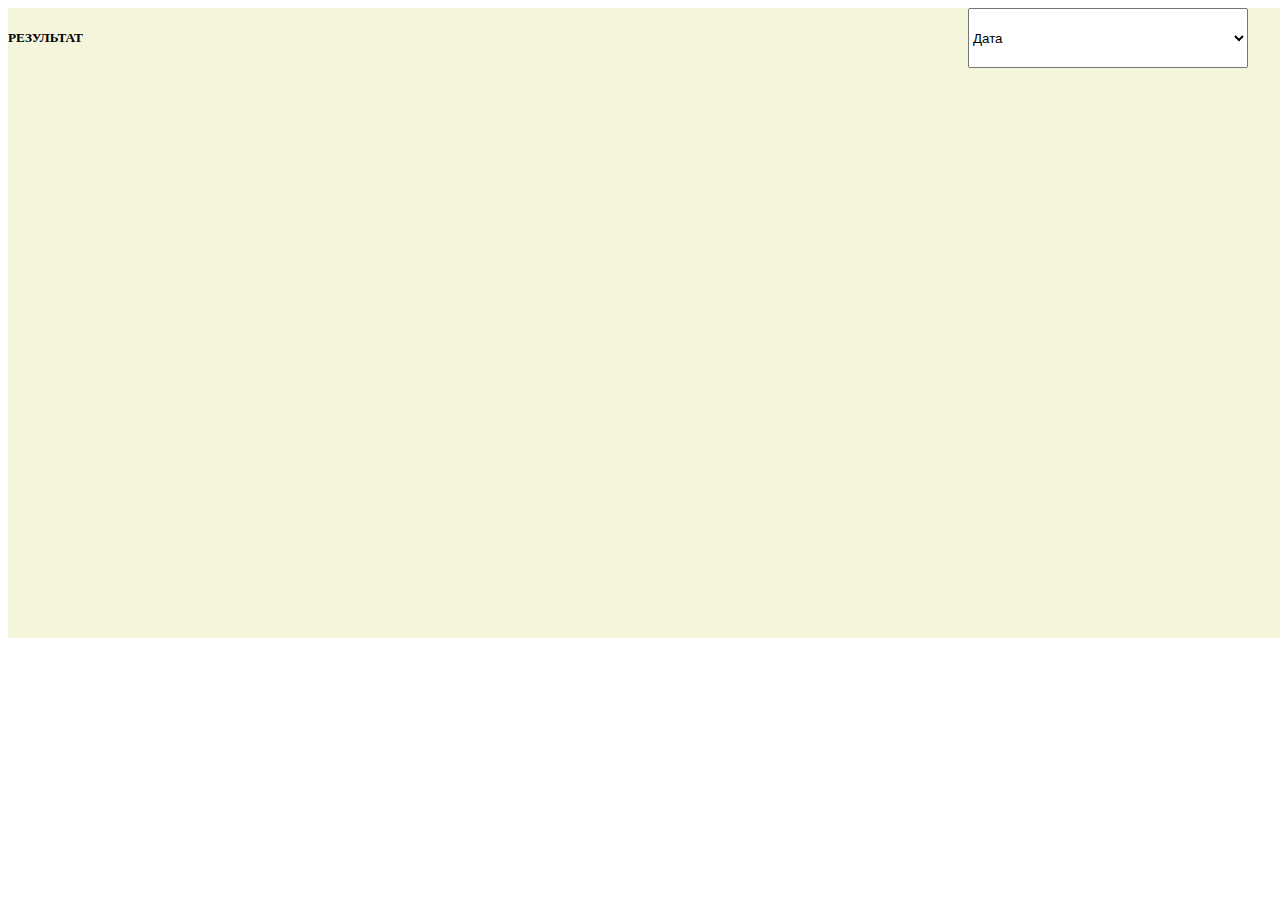
==== genderlow.html @ a936bf3e "add ann file" ====
<!DOCTYPE html>
<html lang="ru">

<head>
    <meta charset="UTF-8">
    <meta http-equiv="X-UA-Compatible" content="IE=edge">
    <meta name="viewport" content="width=device-width, initial-scale=1.0">
    <title>Document</title>
    <style>
        .answer {
            background-color: beige;
            width: 100vw;
            height: 70vh;
        }

        .result {
            display: grid;
            grid-template-columns: 3fr 1fr;
        }

        .captureresult {
            text-align: start;
            font-weight: bolder;
            font-size: 20;
            text-transform: uppercase;
        }

        .sort {
            margin-right: 40px;

        }
    </style>
</head>

<body>
    <div class="answer">
        <div class="result">
            <h5 class="captureresult">результат</h5>
            <select class="sort">
                <option value="date">Дата</option>
                <option value="alphabet">Название</option>
            </select>
        </div>
    </div>
</body>

</html>
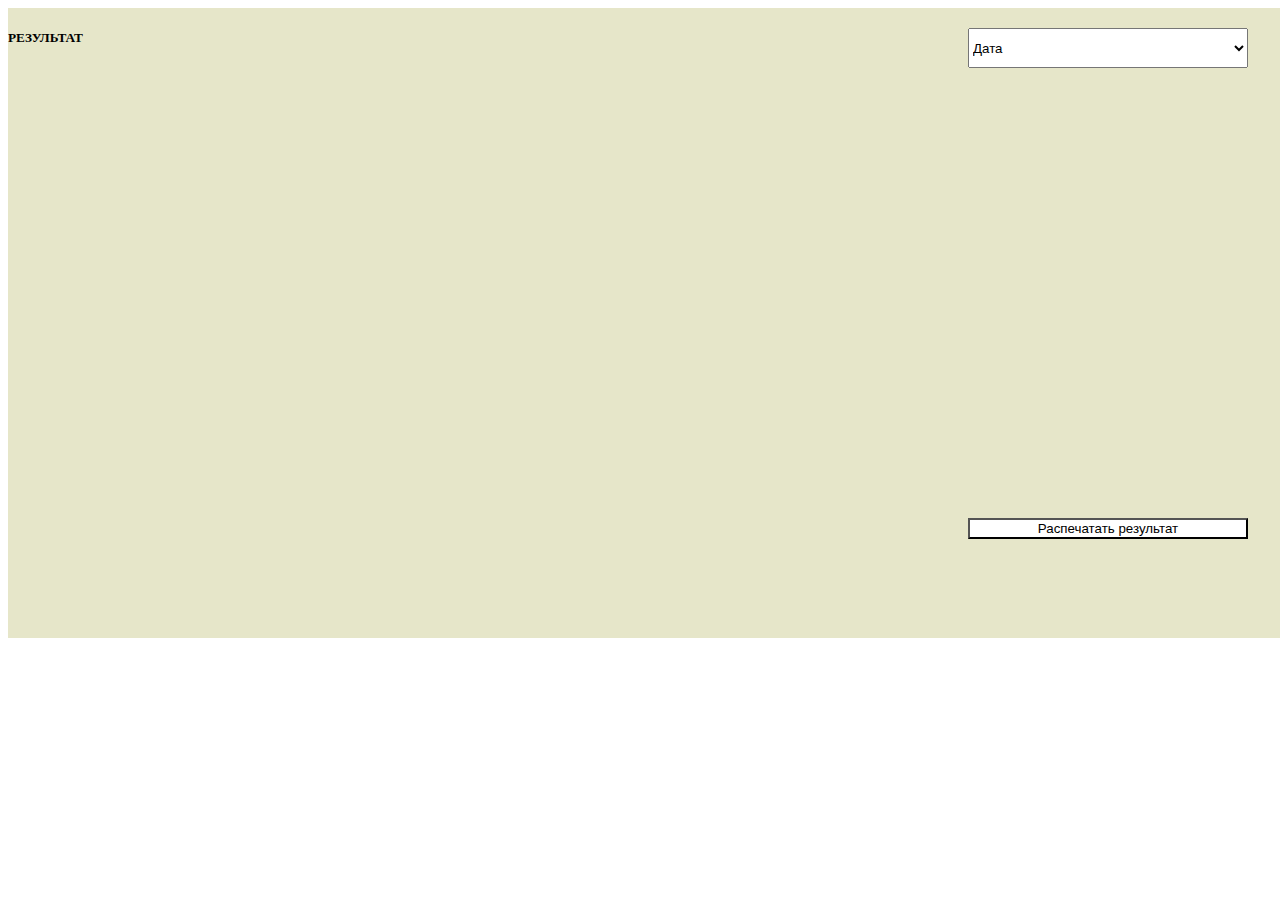
==== commit 0305d11b: "add part2" ====
--- a/genderlow.html
+++ b/genderlow.html
@@ -8,7 +8,7 @@
     <title>Document</title>
     <style>
         .answer {
-            background-color: beige;
+            background-color: rgb(230, 230, 201);
             width: 100vw;
             height: 70vh;
         }
@@ -27,7 +27,27 @@
 
         .sort {
             margin-right: 40px;
+            margin-top: 20px;
 
+
+
+        }
+
+        #resulttext {
+            height: 50vh;
+        }
+
+        .button {
+            display: grid;
+            grid-template-columns: 3fr 1fr;
+        }
+
+        .buttonprint {
+            display: grid;
+            border-radius: 0;
+            background-color: white;
+            grid-column: 2/3;
+            margin-right: 40px;
         }
     </style>
 </head>
@@ -41,6 +61,13 @@
                 <option value="alphabet">Название</option>
             </select>
         </div>
+        <div id="resulttext">
+
+
+        </div>
+        <div class="button">
+            <button class="buttonprint">Распечатать результат</button>
+        </div>
     </div>
 </body>
 
